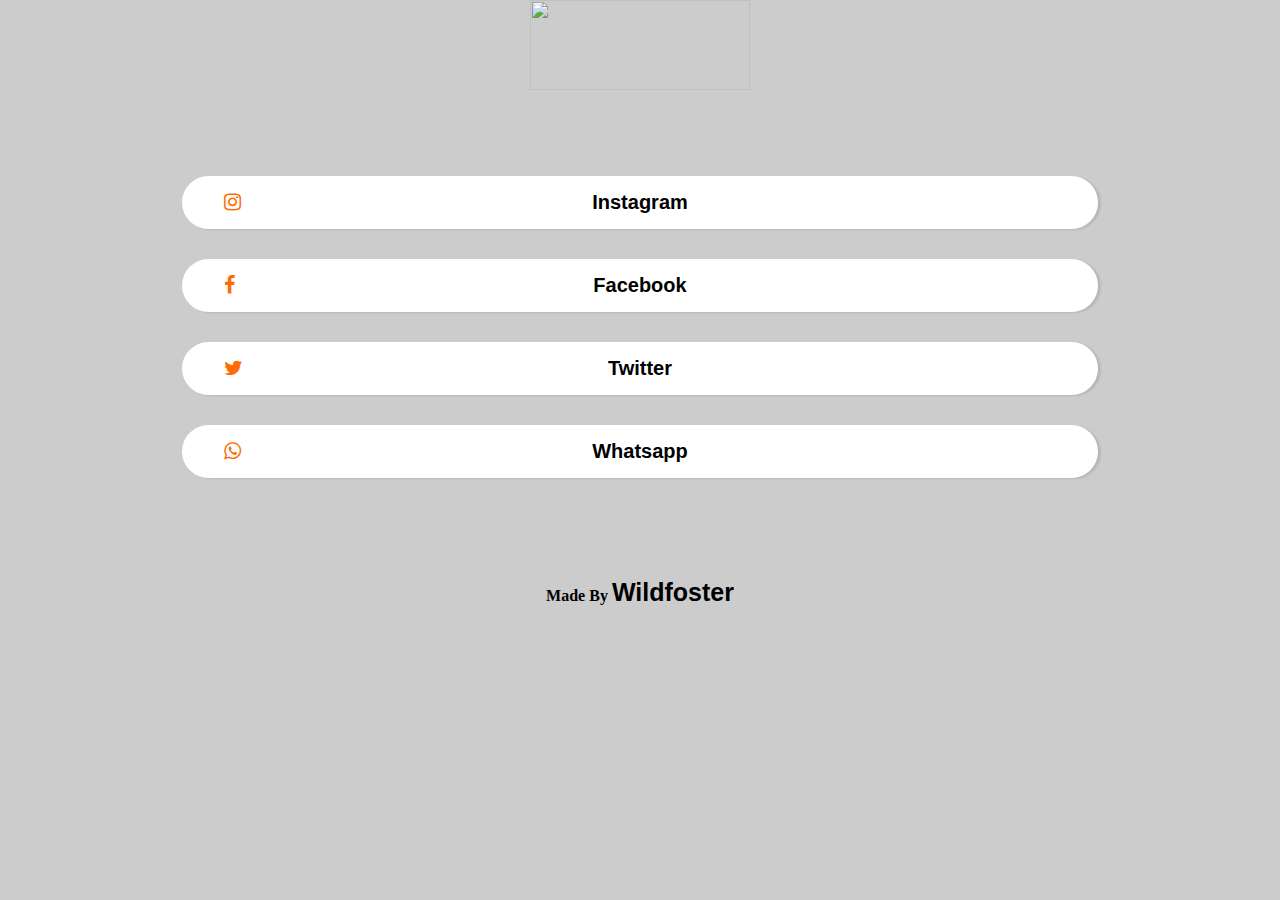
==== index.html @ e73739e1 "Rename linktree.html to index.html" ====
<!DOCTYPE html>
<head><title>Bio Page</title></head>
<meta name="viewport" content="width=device-width, initial-scale=1.0">
<link rel="stylesheet" href="https://cdnjs.cloudflare.com/ajax/libs/font-awesome/4.7.0/css/font-awesome.min.css">
<link href="http://fonts.cdnfonts.com/css/gilroy-bold" rel="stylesheet">
<link href="http://fonts.cdnfonts.com/css/bilbo-cartoon" rel="stylesheet">
<style>
@import url('https://fonts.cdnfonts.com/css/metropolis');


body{
margin:0px;
max-width:100%;
background-image:url("backdesk.png");
background-repeat: no-repeat;
max-height:100%;
background-position:right;
}
.body2{
background: rgba(0, 0, 0, 0.2);
z-index:-100;
height:100vh;
width:100%;

}

.heading{
text-align:center;
color:white;
}

.container{
max-height:100%;
margin-top:5%;
z-index:999;

}


.link{
padding:15px 10px 15px 10px;
box-shadow: 3px 1px 2px rgba(0, 0, 0, 0.1);
margin-bottom:30px;
background-color:white;
z-index:100;
border-radius:40px;
max-width:70%;
position: relative;
}

.link > b {
align:center;
font-family: 'Gilroy-Heavy', sans-serif;
font-weight:900;
font-size:20px;
}

.link > i {
float:left;
color:rgb(255,108,2);
padding:5px;
font-size:20px;
position:absolute;
top:20%;
bottom:0%;
left:4%;
right:96%;
}

.link:hover{
background-color:black;
color:white;
padding:16px 11px 16px 11px;
border-radius:20px;
box-shadow: 3px 1px 2px rgba(0, 0, 0, 0.5);;
}

.link:hover > i{
font-size:25px;
}

a{
color:black;
text-decoration:none;
}


.logocon{


}

.logo{
text-align:center;
margin:0% auto;
top:5%;
bottom:10%;
left:0%;
right:0%;
position:;
z-index:999;
}

.footer{
margin-bottom:0%;
text-align:center;
margin-top:100px;
z-index:100;
}

.fchild{
font-family: 'BILBO COMIC', sans-serif;
font-size:25px;
}

</style>
<body>
<div class="body2">

<center>
<div class="logocon">
<center><div class="logo"><img src="spak.png" width="220px"
height="90px"/></div></center>
</div>
<br/>

<div class="container">
<a href="/"><div class="link"><i class="fa fa-instagram"></i> <b>Instagram</b></div></a>
<a href="#"><div class="link"><i class="fa fa-facebook"></i> <b>Facebook</b></div></a>
<a href="#"><div class="link"><i class="fa fa-twitter"></i> <b>Twitter</b></div></a>
<a href="#"><div class="link"><i class="fa fa-whatsapp"></i> <b>Whatsapp</b></div></a>
</div>


<footer class="footer">
<div><h4>Made By <b class="fchild">Wildfoster</b></h4></div>
</footer>
</center></div>
</body>
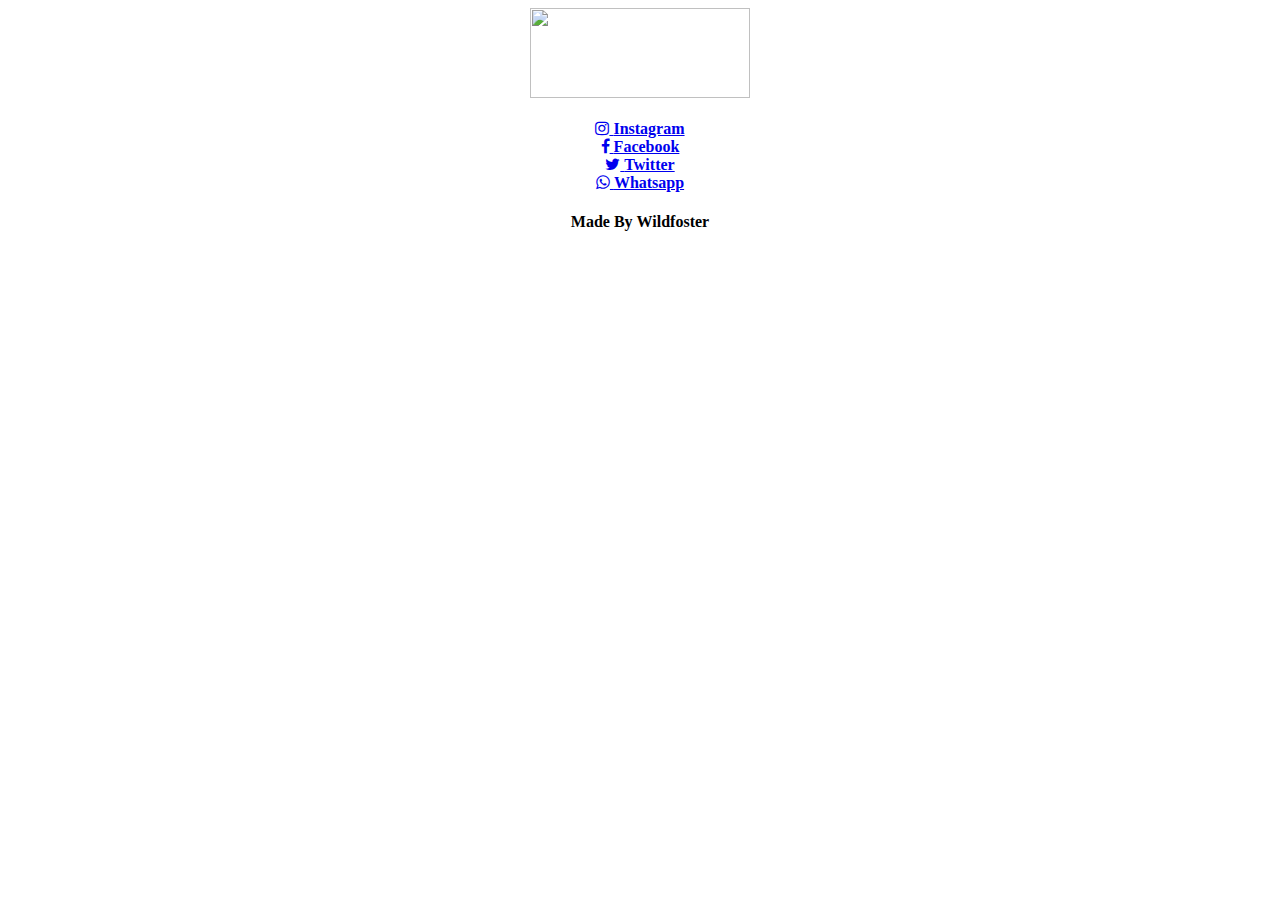
==== commit 0e44ae51: "Removed Css File From Index" ====
--- a/index.html
+++ b/index.html
@@ -4,116 +4,8 @@
 <link rel="stylesheet" href="https://cdnjs.cloudflare.com/ajax/libs/font-awesome/4.7.0/css/font-awesome.min.css">
 <link href="http://fonts.cdnfonts.com/css/gilroy-bold" rel="stylesheet">
 <link href="http://fonts.cdnfonts.com/css/bilbo-cartoon" rel="stylesheet">
-<style>
-@import url('https://fonts.cdnfonts.com/css/metropolis');
+ <link rel="stylesheet" href="biocss.css">
 
-
-body{
-margin:0px;
-max-width:100%;
-background-image:url("backdesk.png");
-background-repeat: no-repeat;
-max-height:100%;
-background-position:right;
-}
-.body2{
-background: rgba(0, 0, 0, 0.2);
-z-index:-100;
-height:100vh;
-width:100%;
-
-}
-
-.heading{
-text-align:center;
-color:white;
-}
-
-.container{
-max-height:100%;
-margin-top:5%;
-z-index:999;
-
-}
-
-
-.link{
-padding:15px 10px 15px 10px;
-box-shadow: 3px 1px 2px rgba(0, 0, 0, 0.1);
-margin-bottom:30px;
-background-color:white;
-z-index:100;
-border-radius:40px;
-max-width:70%;
-position: relative;
-}
-
-.link > b {
-align:center;
-font-family: 'Gilroy-Heavy', sans-serif;
-font-weight:900;
-font-size:20px;
-}
-
-.link > i {
-float:left;
-color:rgb(255,108,2);
-padding:5px;
-font-size:20px;
-position:absolute;
-top:20%;
-bottom:0%;
-left:4%;
-right:96%;
-}
-
-.link:hover{
-background-color:black;
-color:white;
-padding:16px 11px 16px 11px;
-border-radius:20px;
-box-shadow: 3px 1px 2px rgba(0, 0, 0, 0.5);;
-}
-
-.link:hover > i{
-font-size:25px;
-}
-
-a{
-color:black;
-text-decoration:none;
-}
-
-
-.logocon{
-
-
-}
-
-.logo{
-text-align:center;
-margin:0% auto;
-top:5%;
-bottom:10%;
-left:0%;
-right:0%;
-position:;
-z-index:999;
-}
-
-.footer{
-margin-bottom:0%;
-text-align:center;
-margin-top:100px;
-z-index:100;
-}
-
-.fchild{
-font-family: 'BILBO COMIC', sans-serif;
-font-size:25px;
-}
-
-</style>
 <body>
 <div class="body2">
 
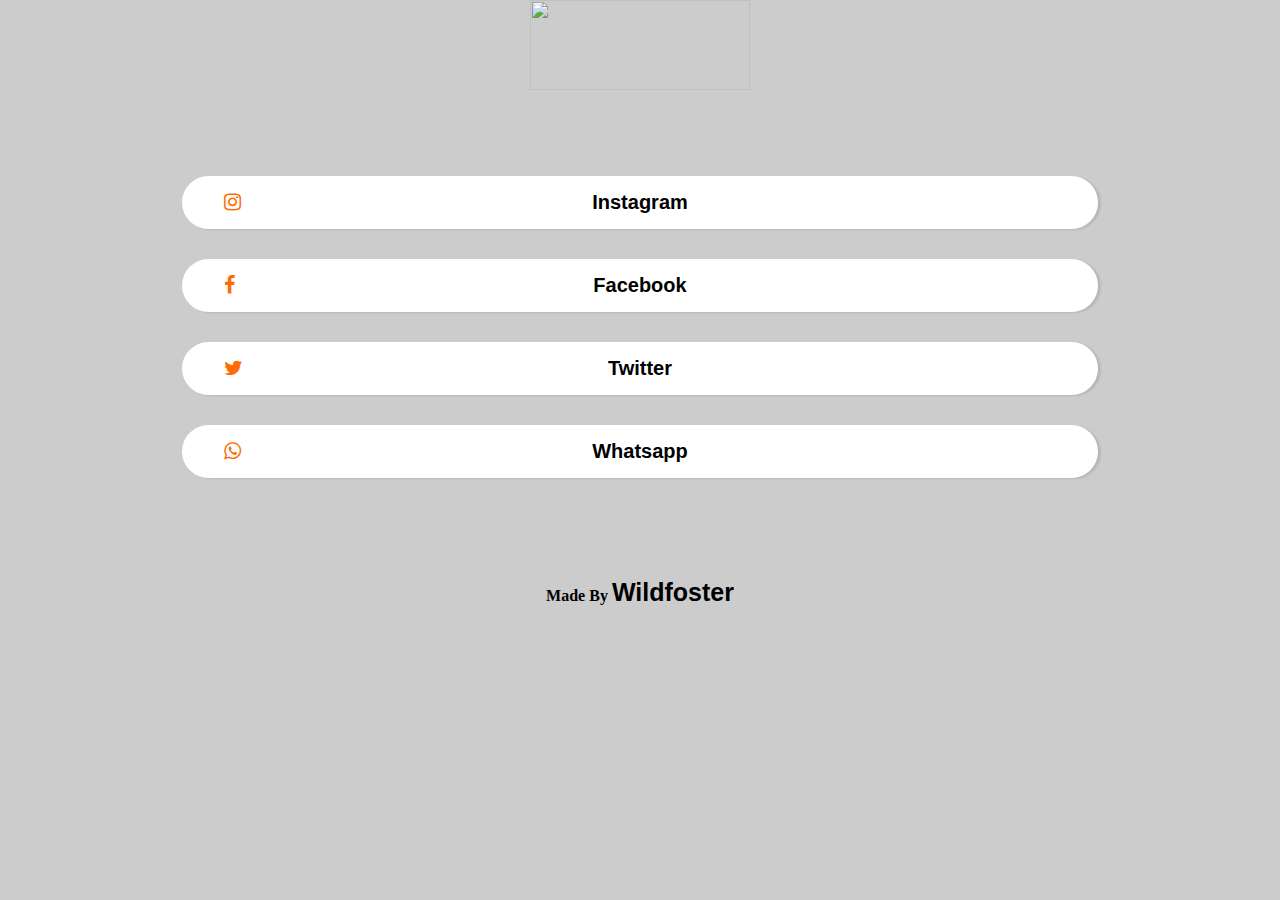
==== commit 8734b680: "Update index.html" ====
--- a/index.html
+++ b/index.html
@@ -5,7 +5,9 @@
 <link href="http://fonts.cdnfonts.com/css/gilroy-bold" rel="stylesheet">
 <link href="http://fonts.cdnfonts.com/css/bilbo-cartoon" rel="stylesheet">
  <link rel="stylesheet" href="biocss.css">
-
+ <style>
+@import url('http://fonts.cdnfonts.com/css/bilbo-cartoon');
+</style>
 <body>
 <div class="body2">
 
--- a/biocss.css
+++ b/biocss.css
@@ -0,0 +1,108 @@
+
+@import url('https://fonts.cdnfonts.com/css/metropolis');
+
+
+body{
+margin:0px;
+max-width:100%;
+background-image:url("backdesk.png");
+background-repeat: no-repeat;
+max-height:100%;
+background-position:right;
+}
+.body2{
+background: rgba(0, 0, 0, 0.2);
+z-index:-100;
+height:100vh;
+width:100%;
+
+}
+
+.heading{
+text-align:center;
+color:white;
+}
+
+.container{
+max-height:100%;
+margin-top:5%;
+z-index:999;
+
+}
+
+
+.link{
+padding:15px 10px 15px 10px;
+box-shadow: 3px 1px 2px rgba(0, 0, 0, 0.1);
+margin-bottom:30px;
+background-color:white;
+z-index:100;
+border-radius:40px;
+max-width:70%;
+position: relative;
+}
+
+.link > b {
+align:center;
+font-family: 'Gilroy-Heavy', sans-serif;
+font-weight:900;
+font-size:20px;
+}
+
+.link > i {
+float:left;
+color:rgb(255,108,2);
+padding:5px;
+font-size:20px;
+position:absolute;
+top:20%;
+bottom:0%;
+left:4%;
+right:96%;
+}
+
+.link:hover{
+background-color:black;
+color:white;
+padding:16px 11px 16px 11px;
+border-radius:20px;
+box-shadow: 3px 1px 2px rgba(0, 0, 0, 0.5);;
+}
+
+.link:hover > i{
+font-size:25px;
+}
+
+a{
+color:black;
+text-decoration:none;
+}
+
+
+.logocon{
+
+
+}
+
+.logo{
+text-align:center;
+margin:0% auto;
+top:5%;
+bottom:10%;
+left:0%;
+right:0%;
+position:;
+z-index:999;
+}
+
+.footer{
+margin-bottom:0%;
+text-align:center;
+margin-top:100px;
+z-index:100;
+}
+
+.fchild{
+font-family: 'BILBO COMIC', sans-serif;
+font-size:25px;
+}
